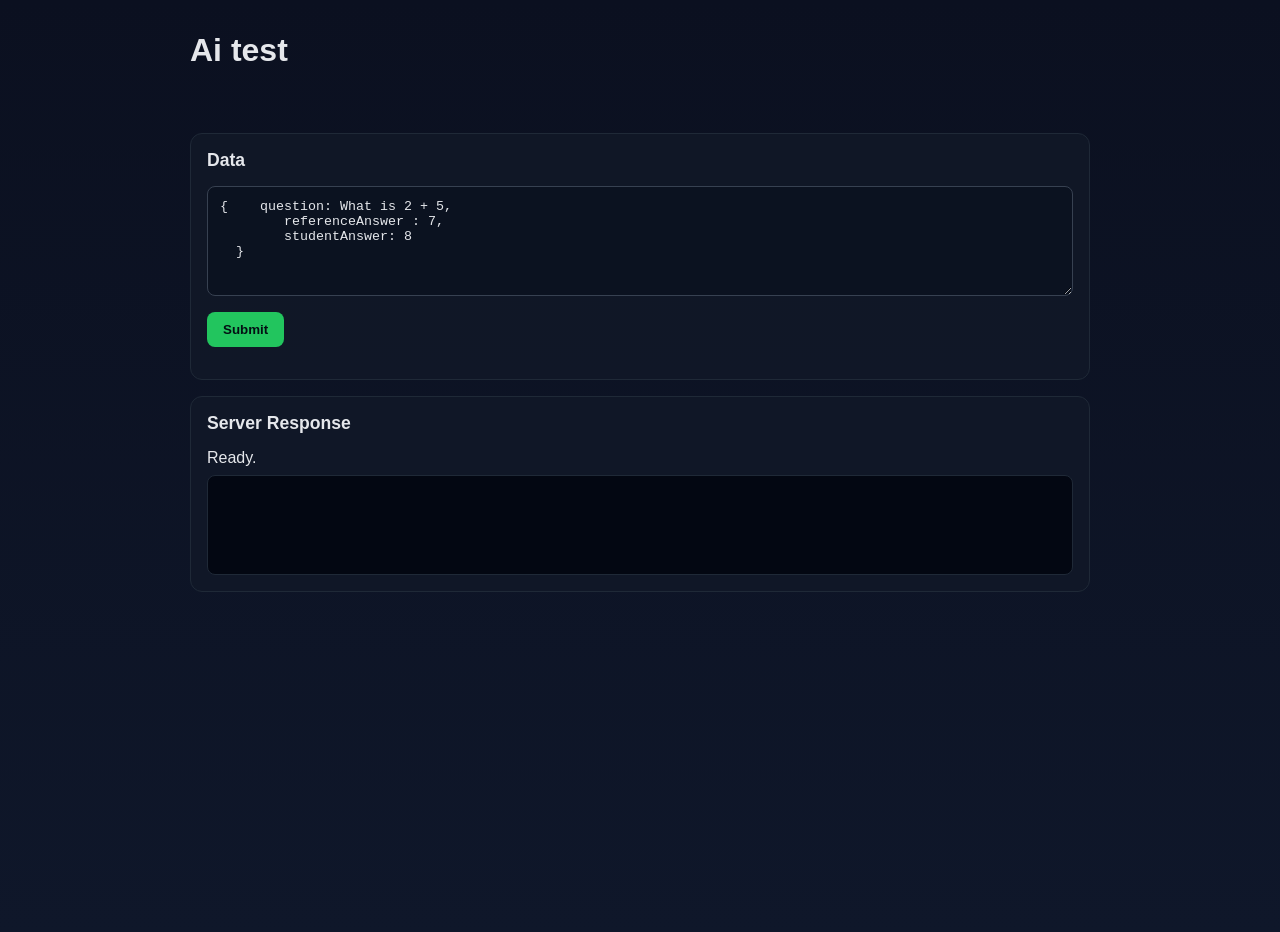
==== frontend/aiTest/index.html @ 1eb3046b "fixing api fetch issue" ====
<!doctype html>
<!--
html design stolen from bootstrap HTML
-->
<html lang="en">

<head>
  <meta charset="UTF-8" />
  <meta name="viewport" content="width=device-width, initial-scale=1.0" />
  <title>Ai test</title>
  <link rel="stylesheet" href="./style.css" />
</head>

<body>
  <main class="container">
    <h1 id="heading"></h1>
    <p id="subheading" class="muted"></p>

    <section class="panel">
      <h2 id="queryTitle"></h2>
      <label for="sqlQuery" id="queryLabel" class="sr-only">SQL query</label>
      <textarea id="sqlQuery" rows="5"></textarea>
      <div class="actions">
        <button id="queryBtn" type="button"></button>
      </div>
      <p class="muted" id="queryHelp"></p>
    </section>

    <section class="panel">
      <h2>Server Response</h2>
      <p id="statusLine" class="status"></p>
      <pre id="output"></pre>
    </section>
  </main>

  <script type="module" src="./server.js"></script>
</body>

</html>
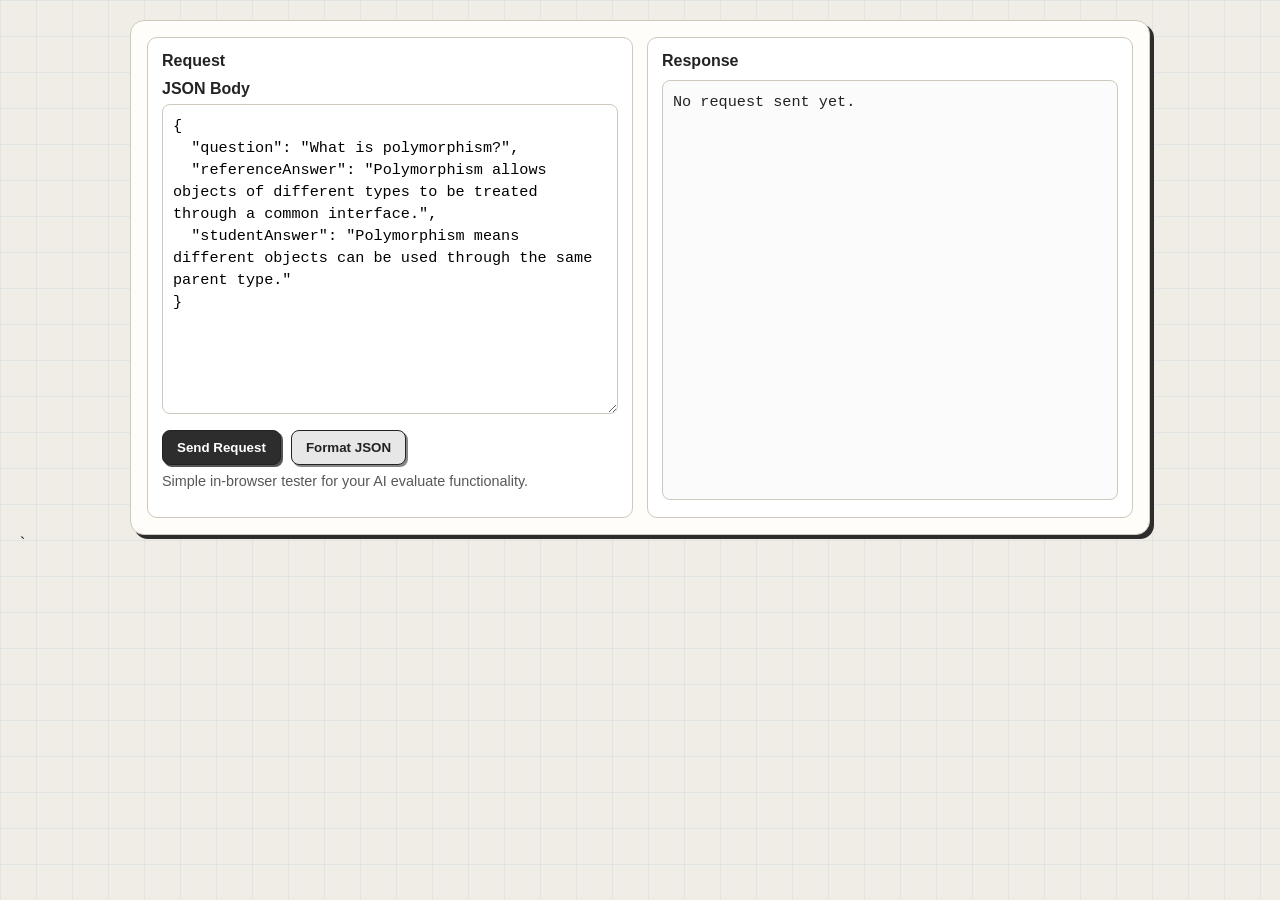
==== commit 3907653a: "Fix to aitest" ====
--- a/frontend/aiTest/index.html
+++ b/frontend/aiTest/index.html
@@ -1,39 +1,40 @@
 <!doctype html>
-<!--
-html design stolen from bootstrap HTML
--->
 <html lang="en">
 
 <head>
   <meta charset="UTF-8" />
   <meta name="viewport" content="width=device-width, initial-scale=1.0" />
-  <title>Ai test</title>
+  <title>AI Evaluate Demo</title>
   <link rel="stylesheet" href="./style.css" />
 </head>
 
 <body>
   <main class="container">
-    <h1 id="heading"></h1>
-    <p id="subheading" class="muted"></p>
+    <section class="grid">
+      <article class="panel">
+        <h2>Request</h2>
+        <label for="payload">JSON Body</label>
+        <textarea id="payload" spellcheck="false">{
+  "question": "What is polymorphism?",
+  "referenceAnswer": "Polymorphism allows objects of different types to be treated through a common interface.",
+  "studentAnswer": "Polymorphism means different objects can be used through the same parent type."
+}</textarea>
 
-    <section class="panel">
-      <h2 id="queryTitle"></h2>
-      <label for="sqlQuery" id="queryLabel" class="sr-only">SQL query</label>
-      <textarea id="sqlQuery" rows="5"></textarea>
-      <div class="actions">
-        <button id="queryBtn" type="button"></button>
-      </div>
-      <p class="muted" id="queryHelp"></p>
-    </section>
+        <div class="controls">
+          <button class="primary" id="sendButton" type="button">Send Request</button>
+          <button class="secondary" id="formatButton" type="button">Format JSON</button>
+        </div>
+        <p class="hint">Simple in-browser tester for your AI evaluate functionality.</p>
+      </article>
 
-    <section class="panel">
-      <h2>Server Response</h2>
-      <p id="statusLine" class="status"></p>
-      <pre id="output"></pre>
+      <article class="panel">
+        <h2>Response</h2>
+        <pre id="output">No request sent yet.</pre>
+      </article>
     </section>
   </main>
 
-  <script type="module" src="./server.js"></script>
+  <script src="./server.js" type="module"></script>
 </body>
 
-</html>+</html>`
--- a/frontend/aiTest/style.css
+++ b/frontend/aiTest/style.css
@@ -0,0 +1,134 @@
+:root {
+  --bg: #f0ede6;
+  --card: #fffdf9;
+  --text: #232323;
+  --muted: #575757;
+  --accent: #2d2d2d;
+  --accent-soft: #e7e7e7;
+  --border: #cfc8bd;
+  --focus: #5b8dd9;
+}
+
+* {
+  box-sizing: border-box;
+}
+
+body {
+  margin: 0;
+  min-height: 100vh;
+  font-family: "Segoe UI", Tahoma, Geneva, Verdana, sans-serif;
+  color: var(--text);
+  background-color: var(--bg);
+  background-image:
+    linear-gradient(rgba(180, 200, 220, 0.25) 1px, transparent 1px),
+    linear-gradient(90deg, rgba(180, 200, 220, 0.25) 1px, transparent 1px);
+  background-size: 36px 36px;
+  padding: 20px;
+}
+
+.container {
+  max-width: 1020px;
+  margin: 0 auto;
+  background: var(--card);
+  border: 1px solid var(--border);
+  border-radius: 14px;
+  box-shadow: 4px 4px 0 #2d2d2d;
+}
+
+.grid {
+  display: grid;
+  grid-template-columns: 1fr 1fr;
+  gap: 14px;
+  padding: 16px;
+}
+
+@media (max-width: 900px) {
+  .grid {
+    grid-template-columns: 1fr;
+  }
+}
+
+.panel {
+  border: 1px solid var(--border);
+  border-radius: 10px;
+  background: #fff;
+  padding: 14px;
+}
+
+.panel h2 {
+  margin: 0 0 10px;
+  font-size: 1rem;
+}
+
+label {
+  display: block;
+  font-weight: 600;
+  margin: 8px 0 6px;
+}
+
+textarea,
+pre {
+  width: 100%;
+  border: 1px solid var(--border);
+  border-radius: 8px;
+  font: 0.95rem/1.45 Consolas, "Courier New", monospace;
+  padding: 10px;
+  background: #fff;
+}
+
+textarea:focus {
+  outline: none;
+  border-color: var(--focus);
+}
+
+textarea {
+  min-height: 310px;
+  resize: vertical;
+}
+
+pre {
+  min-height: 420px;
+  margin: 0;
+  white-space: pre-wrap;
+  word-break: break-word;
+  background: #fbfbfb;
+  color: #222;
+}
+
+.controls {
+  display: flex;
+  gap: 10px;
+  flex-wrap: wrap;
+  margin-top: 12px;
+}
+
+button {
+  border: 1px solid #222;
+  border-radius: 8px;
+  padding: 9px 14px;
+  cursor: pointer;
+  font-weight: 700;
+  transition: transform 0.08s ease;
+}
+
+.primary {
+  background: var(--accent);
+  color: #fff;
+  box-shadow: 2px 2px 0 #555;
+}
+
+.primary:hover {
+  transform: translate(-1px, -1px);
+}
+
+.secondary {
+  background: var(--accent-soft);
+  color: #222;
+  box-shadow: 2px 2px 0 #888;
+}
+
+.hint {
+  margin-top: 8px;
+  color: var(--muted);
+  font-size: 0.9rem;
+}
